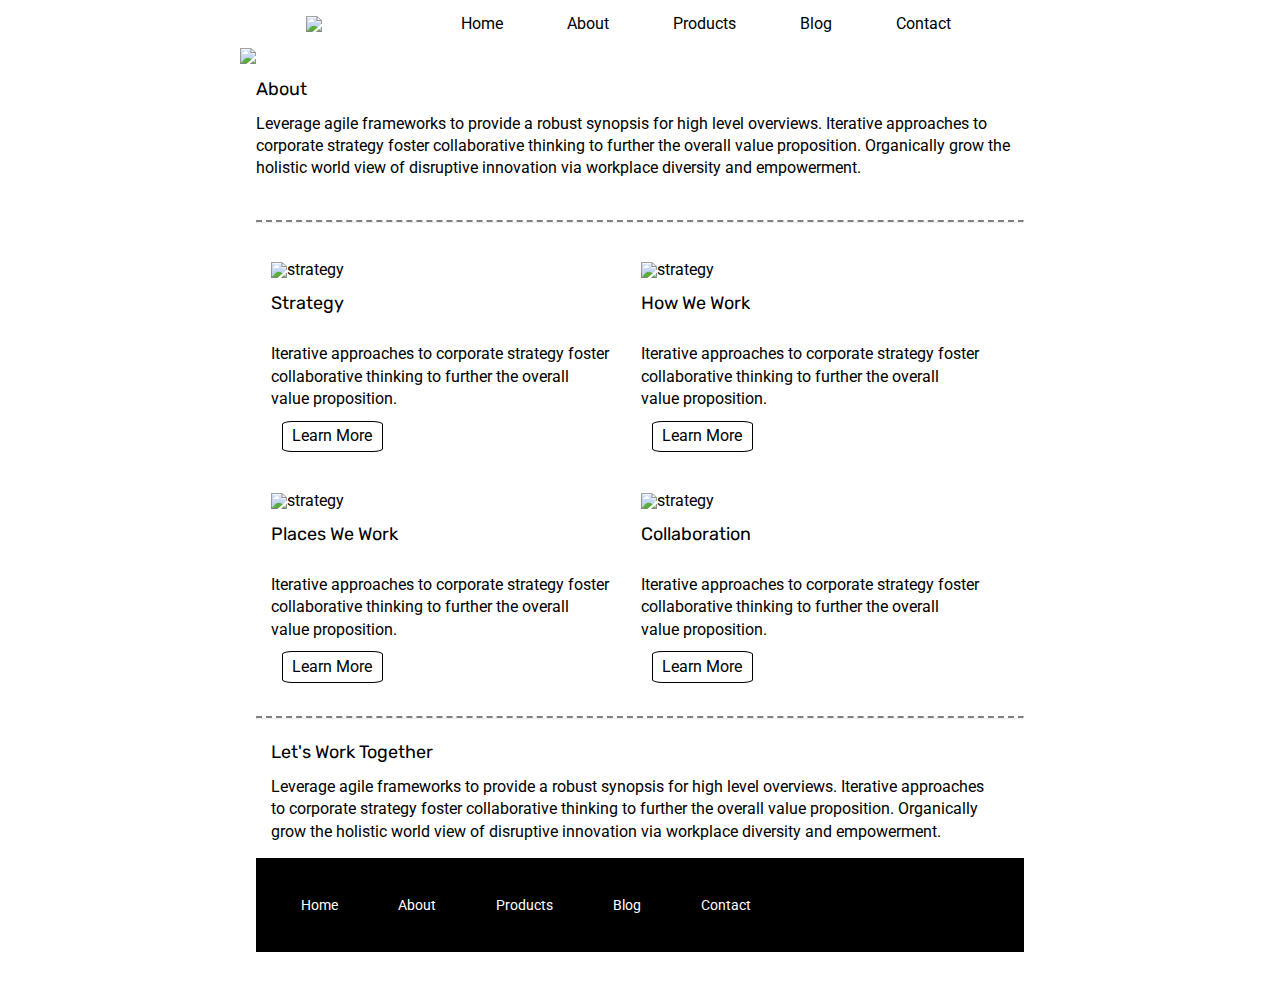
==== about.html @ 8c0e7739 "2nd half done, finishing touches/attempt stretch time" ====
<!doctype html>

<html lang="en">
<head>
  <meta charset="utf-8">

  <title>Sprint Challenge - About</title>

  <link href="https://fonts.googleapis.com/css?family=Roboto|Rubik" rel="stylesheet">
  <link rel="stylesheet" href="css/index.css">

</head>

<body>
    <div class="container">
        <div class="topcontainer">
            <section class="topnav">
            <img class="topnav" src="img\lambda-black.png">
            <nav>
                <a href="index.html" class="nav">Home</a>
                <a href="about.html" class="nav">About</a>
                <a href="#" class="nav">Products</a>
                <a href="#" class="nav">Blog</a>
                <a href="#" class="nav">Contact</a>
            </nav>
            </section>
            <img class="topcontainer" src="img\jumbo-about.png">
        </div>

    <div class="container-about-page">

      <h4>About</h4>
      <p>
        Leverage agile frameworks to provide a robust synopsis for high level overviews. Iterative approaches to corporate strategy foster collaborative thinking to further the overall value proposition. Organically grow the holistic world view of disruptive innovation via workplace diversity and empowerment.
      </p>
      <br>
      <br>
      <hr style="border-top: dashed 2px;">
      <br>
<section class="boxes2">
  <div class="box-type-2">
    <img src="img/about-plan.png" alt="strategy">
    <br>
    <h4>Strategy</h4>
    <br>
    <p>
      Iterative approaches to corporate strategy foster collaborative thinking to further the overall value proposition.
    </p>
    <div class="button">Learn More</div>
  </div>
  <div class="box-type-2">
    <img src="img/about-working.png" alt="strategy">
    <br>
    <h4>How We Work</h4>
    <br>
    <p>
      Iterative approaches to corporate strategy foster collaborative thinking to further the overall value proposition.
    </p>
    <div class="button">Learn More</div>
  </div>
  <div class="box-type-2">
    <img src="img/about-office.png" alt="strategy">
    <br>
    <h4>Places We Work</h4>
    <br>
    <p>
      Iterative approaches to corporate strategy foster collaborative thinking to further the overall value proposition.
    </p>
    <div class="button">Learn More</div>
  </div>
  <div class="box-type-2">
    <img src="img/about-meeting.png" alt="strategy">
    <br>
    <h4>Collaboration</h4>
    <br>
    <p>
      Iterative approaches to corporate strategy foster collaborative thinking to further the overall value proposition.
    </p>
    <div class="button">Learn More</div>
  </div>
</section>
<hr style="border-top: dashed 2px;">
  <div class="finalstatement">  
  <h4>Let's Work Together</h4>
    <p>
      Leverage agile frameworks to provide a robust synopsis for high level overviews. Iterative approaches to corporate strategy foster collaborative thinking to further the overall value proposition. Organically grow the holistic world view of disruptive innovation via workplace diversity and empowerment.
    </p>
  </div>  
      <footer>
        <nav>
          <a href="index.html">Home</a>
          <a href="#">About</a>
          <a href="#">Products</a>
          <a href="#">Blog</a>
          <a href="#">Contact</a>
        </nav>
      </footer>
    </div><!-- container -->
</body>
</html>
---- css/index.css ----
/* http://meyerweb.com/eric/tools/css/reset/
   v2.0 | 20110126
   License: none (public domain)
*/

html, body, div, span, applet, object, iframe,
h1, h2, h3, h4, h5, h6, p, blockquote, pre,
a, abbr, acronym, address, big, cite, code,
del, dfn, em, img, ins, kbd, q, s, samp,
small, strike, strong, sub, sup, tt, var,
b, u, i, center,
dl, dt, dd, ol, ul, li,
fieldset, form, label, legend,
table, caption, tbody, tfoot, thead, tr, th, td,
article, aside, canvas, details, embed,
figure, figcaption, footer, header, hgroup,
menu, nav, output, ruby, section, summary,
time, mark, audio, video {
	margin: 0;
	padding: 0;
	border: 0;
	font-size: 100%;
	font: inherit;
	vertical-align: baseline;
}
/* HTML5 display-role reset for older browsers */
article, aside, details, figcaption, figure,
footer, header, hgroup, menu, nav, section {
	display: block;
}
body {
	line-height: 1;
}
ol, ul {
	list-style: none;
}
blockquote, q {
	quotes: none;
}
blockquote:before, blockquote:after,
q:before, q:after {
	content: '';
	content: none;
}
table {
	border-collapse: collapse;
	border-spacing: 0;
}

* {
    box-sizing: border-box;
}

html, body {
    height: 100%;
    font-family: 'Roboto', sans-serif;
}

h1, h2, h3, h4, h5 {
    font-size: 18px;
    margin-bottom: 15px;
    font-family: 'Rubik', sans-serif;
}

p {
    line-height: 1.4;
}

.container {
    width: 800px;
    margin: 0 auto;
}
.topcontainer{
    display: flex;
    flex-direction: column;
    justify-content: space-around;
}
.topnav{
    display: flex;
    justify-content: space-around;
    align-items: center;
    padding: 1%;
}
nav a{
    width: 40%;
    text-decoration: none;
    padding: 30px;
    color: black;
}

.top-content {
    display: flex;
    flex-wrap: wrap;
    justify-content: space-evenly;
    margin-bottom: 20px;
    border-bottom: 1px dashed black;
}

.top-content .text-container {
    width: 48%;
    padding: 0 1%;
    padding-bottom: 20px;
}

.middle-content {
    margin-bottom: 20px;
    border-bottom: 1px dashed black;
}

.middle-content h2 {
    padding: 0 2%;
    margin-bottom: 0;
}

.middle-content .boxes {
    display: flex;
    flex-wrap: wrap;
    justify-content: space-evenly;
}

.middle-content .boxes .box {
    width: 12.5%;
    height: 100px;
    /* background: black; */
    margin: 20px 2.5%;
    color: white;
    display: flex;
    align-items: center;
    justify-content: center;
}
#box1{
    background: teal;
}
#box2{
    background: gold;
}
#box3{
    background: cadetblue;
}
#box4{
    background: coral;
}
#box5{
    background: crimson;
}
#box6{
    background: forestgreen;
}
#box7{
    background: darkorchid;
}
#box8{
    background: hotpink;
}
#box9{
    background: indigo;
}
#box10{
    background: dodgerblue;
}


.bottom-content {
    display: flex;
    margin: 0 2% 20px;
    justify-content: space-around;
}

.bottom-content .text-container {
    padding-right: 4%;
}

.bottom-content .text-container:last-child {
    padding-right: 0;
}

footer {
    width: 100%;
    background: black;
}

footer nav {
    width: 60%;
    display: flex;
    justify-content: space-between;
    align-items: left;
    padding: 10px 2%;
    font-size: 14px;
}

footer nav a {
    color: white;
    text-decoration: none;
}

.container-about-page{
    padding: 2%;
    padding-bottom: 5%;
}
.box-type-2{
    display: flex;
    flex-direction: column;
    width: 370px;
    padding: 2%;

}
hr{

}
.boxes2{
    display: flex;
    flex-wrap: wrap;
    align-items: center;

}
.button{
    border: 1.5px solid black;
    border-radius: 10%;
    text-align: center;
    padding: 2%;
    width: 30%;
    margin: 3%;
    background-color: white;
    opacity: 1;
    transition: 0.3s;
    color: black;
}
.button:hover{
    opacity: 0.4;
}
.finalstatement{
    display: flex;
    flex-direction: column;
    align-items: left;
    text-align: left;
    width: 750px;
    padding: 2%; */
}
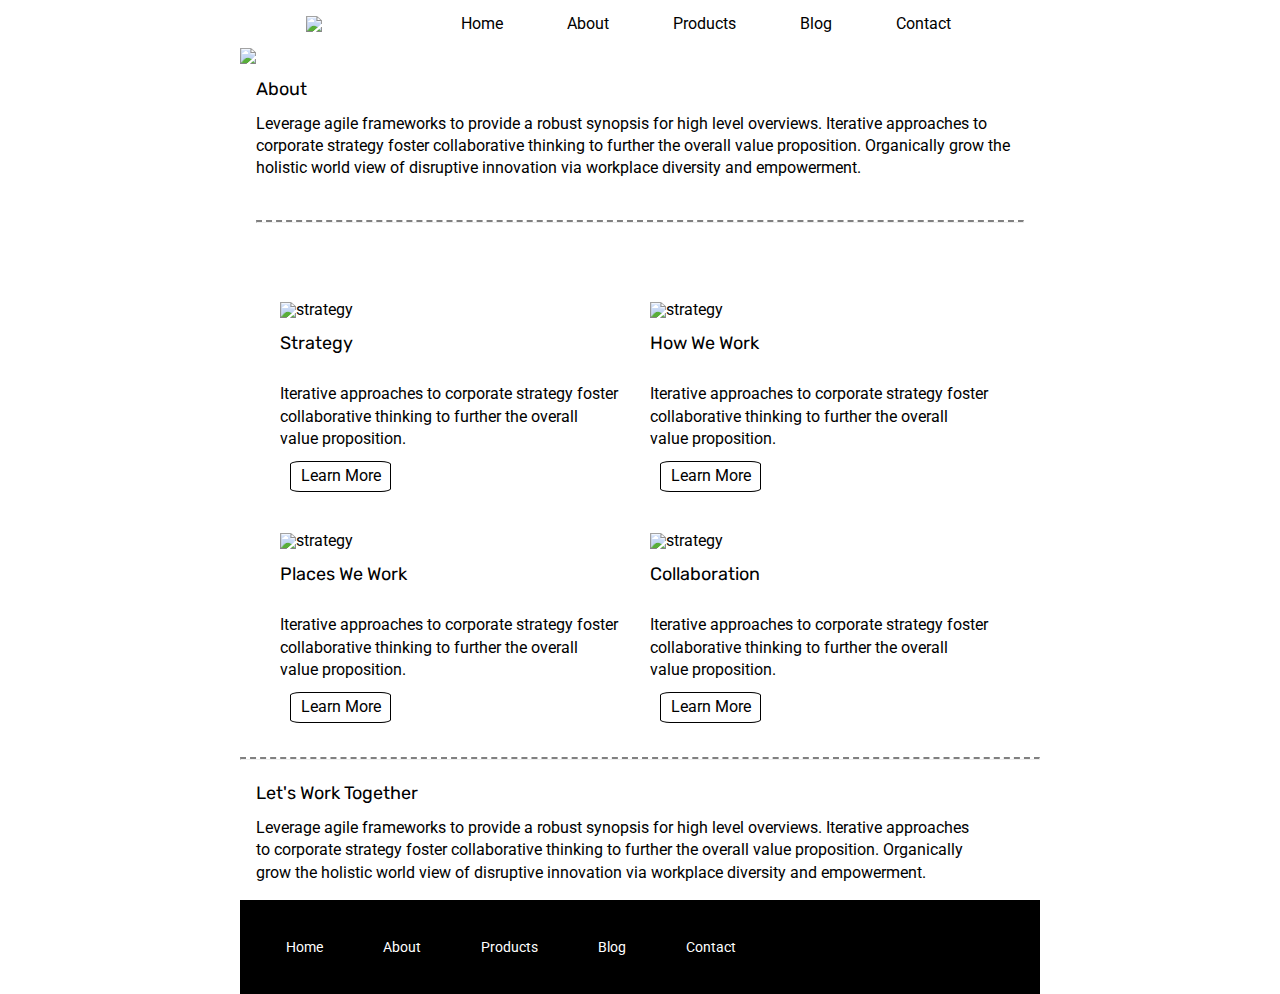
==== commit 0f720dde: "MVP Complete" ====
--- a/about.html
+++ b/about.html
@@ -27,16 +27,17 @@
             <img class="topcontainer" src="img\jumbo-about.png">
         </div>
 
-    <div class="container-about-page">
+      <div class="container-about-page">
 
-      <h4>About</h4>
-      <p>
-        Leverage agile frameworks to provide a robust synopsis for high level overviews. Iterative approaches to corporate strategy foster collaborative thinking to further the overall value proposition. Organically grow the holistic world view of disruptive innovation via workplace diversity and empowerment.
-      </p>
-      <br>
-      <br>
-      <hr style="border-top: dashed 2px;">
-      <br>
+        <h4>About</h4>
+        <p>
+          Leverage agile frameworks to provide a robust synopsis for high level overviews. Iterative approaches to corporate strategy foster collaborative thinking to further the overall value proposition. Organically grow the holistic world view of disruptive innovation via workplace diversity and empowerment.
+        </p>
+        <br>
+        <br>
+        <hr style="border-top: dashed 2px;">
+        <br>
+      </div>
 <section class="boxes2">
   <div class="box-type-2">
     <img src="img/about-plan.png" alt="strategy">
@@ -80,21 +81,21 @@
   </div>
 </section>
 <hr style="border-top: dashed 2px;">
-  <div class="finalstatement">  
-  <h4>Let's Work Together</h4>
-    <p>
-      Leverage agile frameworks to provide a robust synopsis for high level overviews. Iterative approaches to corporate strategy foster collaborative thinking to further the overall value proposition. Organically grow the holistic world view of disruptive innovation via workplace diversity and empowerment.
-    </p>
-  </div>  
+  <div class="finalstatement">
+    <h4>Let's Work Together</h4>
+      <p>
+        Leverage agile frameworks to provide a robust synopsis for high level overviews. Iterative approaches to corporate strategy foster collaborative thinking to further the overall value proposition. Organically grow the holistic world view of disruptive innovation via workplace diversity and empowerment.
+      </p>
+  </div>
       <footer>
         <nav>
           <a href="index.html">Home</a>
-          <a href="#">About</a>
+          <a href="about.html">About</a>
           <a href="#">Products</a>
           <a href="#">Blog</a>
           <a href="#">Contact</a>
         </nav>
       </footer>
-    </div><!-- container -->
+    </div>
 </body>
 </html>--- a/css/index.css
+++ b/css/index.css
@@ -197,6 +197,7 @@
     padding: 2%;
     padding-bottom: 5%;
 }
+
 .box-type-2{
     display: flex;
     flex-direction: column;
@@ -204,15 +205,15 @@
     padding: 2%;
 
 }
-hr{
-
-}
+
 .boxes2{
     display: flex;
     flex-wrap: wrap;
     align-items: center;
-
-}
+    justify-items: center;
+    margin-left: 3%;
+}
+
 .button{
     border: 1.5px solid black;
     border-radius: 10%;
@@ -225,14 +226,16 @@
     transition: 0.3s;
     color: black;
 }
+
 .button:hover{
-    opacity: 0.4;
-}
+    opacity: 0.2;
+}
+
 .finalstatement{
     display: flex;
     flex-direction: column;
     align-items: left;
     text-align: left;
     width: 750px;
-    padding: 2%; */
+    padding: 2%;
 }